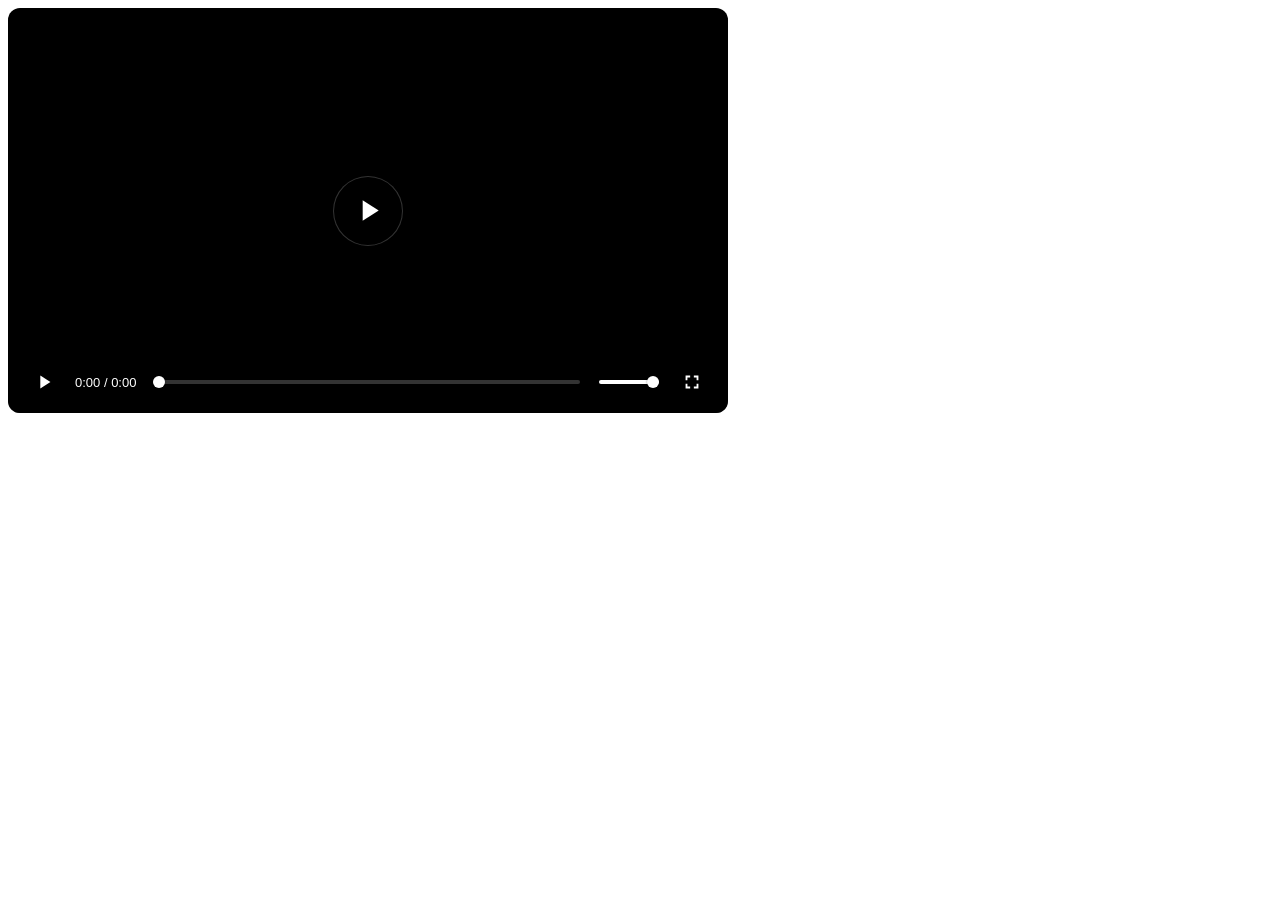
==== index.html @ 98d1c05e "first code part" ====
<!doctype html>
<html lang="en">
  <head>
    <meta charset="UTF-8" />
    <meta name="viewport" content="width=device-width, initial-scale=1.0" />
    <title>Video Player Demo Page</title>
    <link rel="stylesheet" href="css/wdPlayer.css" />
  </head>
  <body>
    <div id="wdPlayer"></div>
  </body>
  <script src="js/wdPlayer.js"></script>
</html>
---- css/wdPlayer.css ----
#wdPlayer {
  position: relative;
  width: 720px;
  height: 405px; /* Change to 405px for 16:9 ratio */
  background: #000;
  border-radius: 12px;
  overflow: hidden;
  font-family: sans-serif;
}

#wd {
  width: 100%;
  height: 100%;
  display: block;
}

#controls {
  position: absolute;
  bottom: 0; /* Align to bottom */
  left: 0;
  right: 0;
  display: flex;
  align-items: center;
  padding: 15px 20px;
  gap: 15px;
  /* Shadow background for better visibility over light videos */
  background: linear-gradient(transparent, rgba(0, 0, 0, 0.7));
  transition: opacity 0.4s ease;
}

#controls button {
  background: none;
  border: none;
  color: #fff;
  cursor: pointer;
  min-width: unset; /* Remove fixed width */
  display: flex;
  align-items: center;
  justify-content: center;
  padding: 5px;
  transition: transform 0.1s;
}

#controls button:hover {
  transform: scale(1.1);
}

#controls button svg {
  width: 22px;
  height: 22px;
  fill: currentColor;
}
#controls button:focus {
  outline: none;
  box-shadow: none;
}

#controls button:focus-visible {
  outline: 2px solid #00bfff; /* Optional: keep a visible focus for keyboard users */
  box-shadow: 0 0 0 2px #00bfff33;
}
#timer {
  color: #fff;
  font-size: 13px;
  font-weight: 500;
  white-space: nowrap;
}

input[type="range"] {
  -webkit-appearance: none;
  appearance: none;
  height: 4px;
  border-radius: 2px;
  outline: none;
  cursor: pointer;

  background: linear-gradient(
    to right,
    #ffffff 0%,
    #ffffff var(--value, 0%),
    rgba(255, 255, 255, 0.2) var(--value, 0%),
    rgba(255, 255, 255, 0.2) 100%
  );
}

/* Chrome/Safari  */
input[type="range"]::-webkit-slider-thumb {
  -webkit-appearance: none;
  height: 12px;
  width: 12px;
  background: #fff;
  border-radius: 50%;
  border: none;
  box-shadow: 0 0 2px rgba(0, 0, 0, 0.5);
}

/* Firefox  */
input[type="range"]::-moz-range-track {
  height: 4px;
  background: transparent;
}

#progressBar {
  flex-grow: 1;
  accent-color: #fff; /* progress color */
}

#volumeSlider {
  width: 60px;
  accent-color: #fff; /* slide color */
}

#wdPlayer:fullscreen {
  border-radius: 0;
}

#wdPlayer:fullscreen #controls {
  padding: 30px;
}
#bigPlayButton {
  position: absolute;
  top: 50%;
  left: 50%;
  transform: translate(-50%, -50%); /* Centers the button perfectly */
  width: 70px;
  height: 70px;
  background: rgba(0, 0, 0, 0.5);
  backdrop-filter: blur(8px);
  border: 1px solid rgba(255, 255, 255, 0.2);
  border-radius: 50%;
  color: white;
  cursor: pointer;
  display: flex;
  align-items: center;
  justify-content: center;
  z-index: 10;
  transition: transform 0.2s ease;
}

#bigPlayButton:hover {
  transform: translate(-50%, -50%) scale(1.1);
  background: rgba(0, 0, 0, 0.7);
}

#bigPlayButton svg {
  width: 35px;
  height: 35px;
}
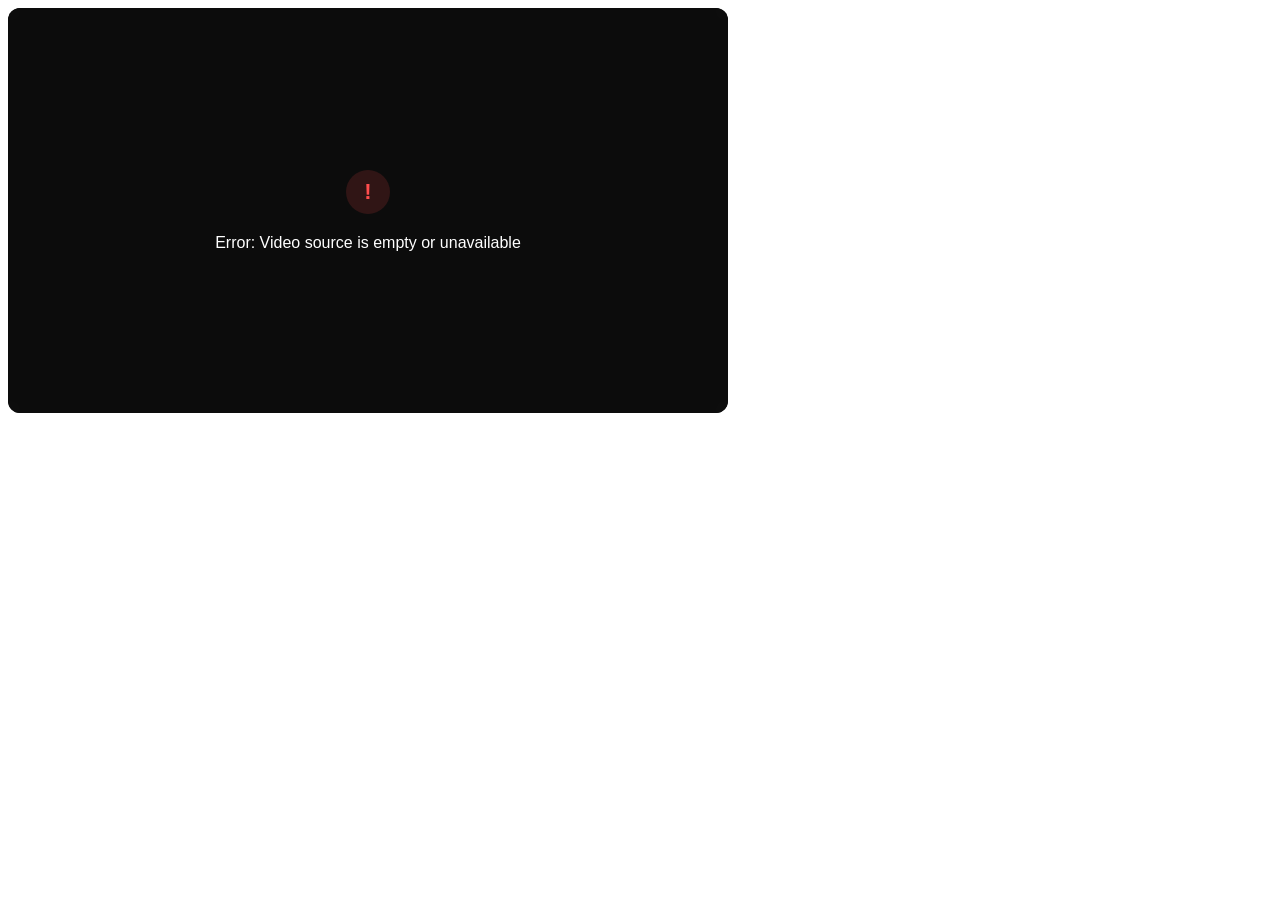
==== commit 729bed88: "added vtt cc, visual update , etc" ====
--- a/index.html
+++ b/index.html
@@ -5,6 +5,7 @@
     <meta name="viewport" content="width=device-width, initial-scale=1.0" />
     <title>Video Player Demo Page</title>
     <link rel="stylesheet" href="css/wdPlayer.css" />
+    <link rel="icon" href="/fav.png" type="image/png" />
   </head>
   <body>
     <div id="wdPlayer"></div>
--- a/css/wdPlayer.css
+++ b/css/wdPlayer.css
@@ -1,3 +1,71 @@
+/* Subtitles (CC) button and menu */
+#ccButton {
+  background: none;
+  border: none;
+  color: #fff;
+  cursor: pointer;
+  display: flex;
+  align-items: center;
+  justify-content: center;
+  padding: 5px;
+  transition: transform 0.1s;
+}
+#ccButton svg {
+  width: 22px;
+  height: 22px;
+  fill: currentColor;
+}
+#ccButton:hover {
+  transform: scale(1.1);
+}
+
+#subtitleMenu {
+  position: absolute;
+  bottom: 60px;
+  right: 40px;
+  background: rgba(0, 0, 0, 0.95);
+  color: #fff;
+  border-radius: 8px;
+  box-shadow: 0 2px 8px #000a;
+  padding: 8px 0;
+  min-width: 120px;
+  z-index: 10;
+  display: flex;
+  flex-direction: column;
+  gap: 2px;
+}
+#subtitleMenu.hidden {
+  display: none;
+}
+#subtitleMenu button {
+  background: none;
+  border: none;
+  color: #fff;
+  padding: 8px 16px;
+  text-align: left;
+  cursor: pointer;
+  font-size: 15px;
+  border-radius: 0;
+  transition: background 0.15s;
+}
+#subtitleMenu button:hover {
+  background: #222;
+}
+
+/* Subtitle option layout: checkmark + label */
+#subtitleMenu .subtitle-option {
+  display: flex;
+  align-items: center;
+  gap: 8px;
+}
+#subtitleMenu .subtitle-check {
+  display: inline-block;
+  width: 16px;
+  text-align: center;
+  color: #00bfff;
+  font-weight: bold;
+  flex-shrink: 0;
+}
 #wdPlayer {
   position: relative;
   width: 720px;
@@ -7,7 +75,21 @@
   overflow: hidden;
   font-family: sans-serif;
 }
-
+/* Style for VTT captions */
+video::cue {
+  background: rgba(0, 0, 0, 0.7);
+  color: #fff;
+  font-size: 18px;
+  line-height: 1.4;
+  border-radius: 6px;
+  padding: 2px 12px;
+  text-shadow: 0 2px 4px #000a;
+}
+
+/* Move captions higher above custom controls */
+video::-webkit-media-text-track-container {
+  bottom: 20px !important;
+}
 #wd {
   width: 100%;
   height: 100%;
@@ -146,3 +228,114 @@
   width: 35px;
   height: 35px;
 }
+#videoError {
+  position: absolute;
+  inset: 0;
+  width: 100%;
+  height: 100%;
+  background: rgba(15, 15, 15, 0.85);
+  backdrop-filter: blur(12px);
+  -webkit-backdrop-filter: blur(12px);
+  color: #ffffff;
+  display: flex;
+  flex-direction: column;
+  align-items: center;
+  justify-content: center;
+  gap: 20px;
+  z-index: 100;
+  text-align: center;
+  box-sizing: border-box;
+}
+
+#videoError span {
+  font-family: sans-serif;
+  font-size: 14px;
+  max-width: 80%;
+  line-height: 1.4;
+  opacity: 0.8;
+}
+
+#videoError::before {
+  content: "!";
+  display: flex;
+  align-items: center;
+  justify-content: center;
+  width: 44px;
+  height: 44px;
+  background: rgba(255, 77, 77, 0.15);
+  color: #ff4d4d;
+  border-radius: 50%;
+  font-size: 22px;
+  font-weight: bold;
+  flex-shrink: 0;
+}
+#skeletonLoader {
+  position: absolute;
+  /* Naudojame inset: 0, kad užpildytų visą grotuvo plotą */
+  inset: 0;
+  background: #1a1a1a;
+  z-index: 100; /* Loaderis turi būti virš visko */
+  display: flex;
+  align-items: center;
+  justify-content: center;
+  transition: opacity 0.5s ease;
+  overflow: hidden;
+  border-radius: 12px; /* Kad sutaptų su grotuvo kampais */
+}
+
+/* Shimmer efektas (šviesos bangos) */
+.shimmer {
+  position: absolute;
+  top: 0;
+  left: 0;
+  width: 100%;
+  height: 100%;
+  background: linear-gradient(
+    90deg,
+    rgba(255, 255, 255, 0) 0%,
+    rgba(255, 255, 255, 0.05) 50%,
+    rgba(255, 255, 255, 0) 100%
+  );
+  background-size: 200% 100%;
+  animation: shimmer 1.5s infinite linear;
+}
+
+@keyframes shimmer {
+  0% {
+    background-position: -200% 0;
+  }
+  100% {
+    background-position: 200% 0;
+  }
+}
+
+/* Loaderio centrinis apskritimas (pakaitalas "Play" mygtukui) */
+#skeletonLoader::after {
+  content: "";
+  position: relative;
+  width: 60px;
+  height: 60px;
+  background: rgba(255, 255, 255, 0.05);
+  border-radius: 50%;
+  z-index: 2;
+}
+#subtitleSelector {
+  background: rgba(255, 255, 255, 0.1);
+  border: 1px solid rgba(255, 255, 255, 0.2);
+  color: white;
+  border-radius: 4px;
+  font-size: 12px;
+  padding: 2px 5px;
+  cursor: pointer;
+  outline: none;
+  backdrop-filter: blur(5px);
+}
+
+#subtitleSelector option {
+  background: #1a1a1a; /* Kad pasirinkimai būtų įskaitomi */
+  color: white;
+}
+
+#subtitleSelector:hover {
+  background: rgba(255, 255, 255, 0.2);
+}
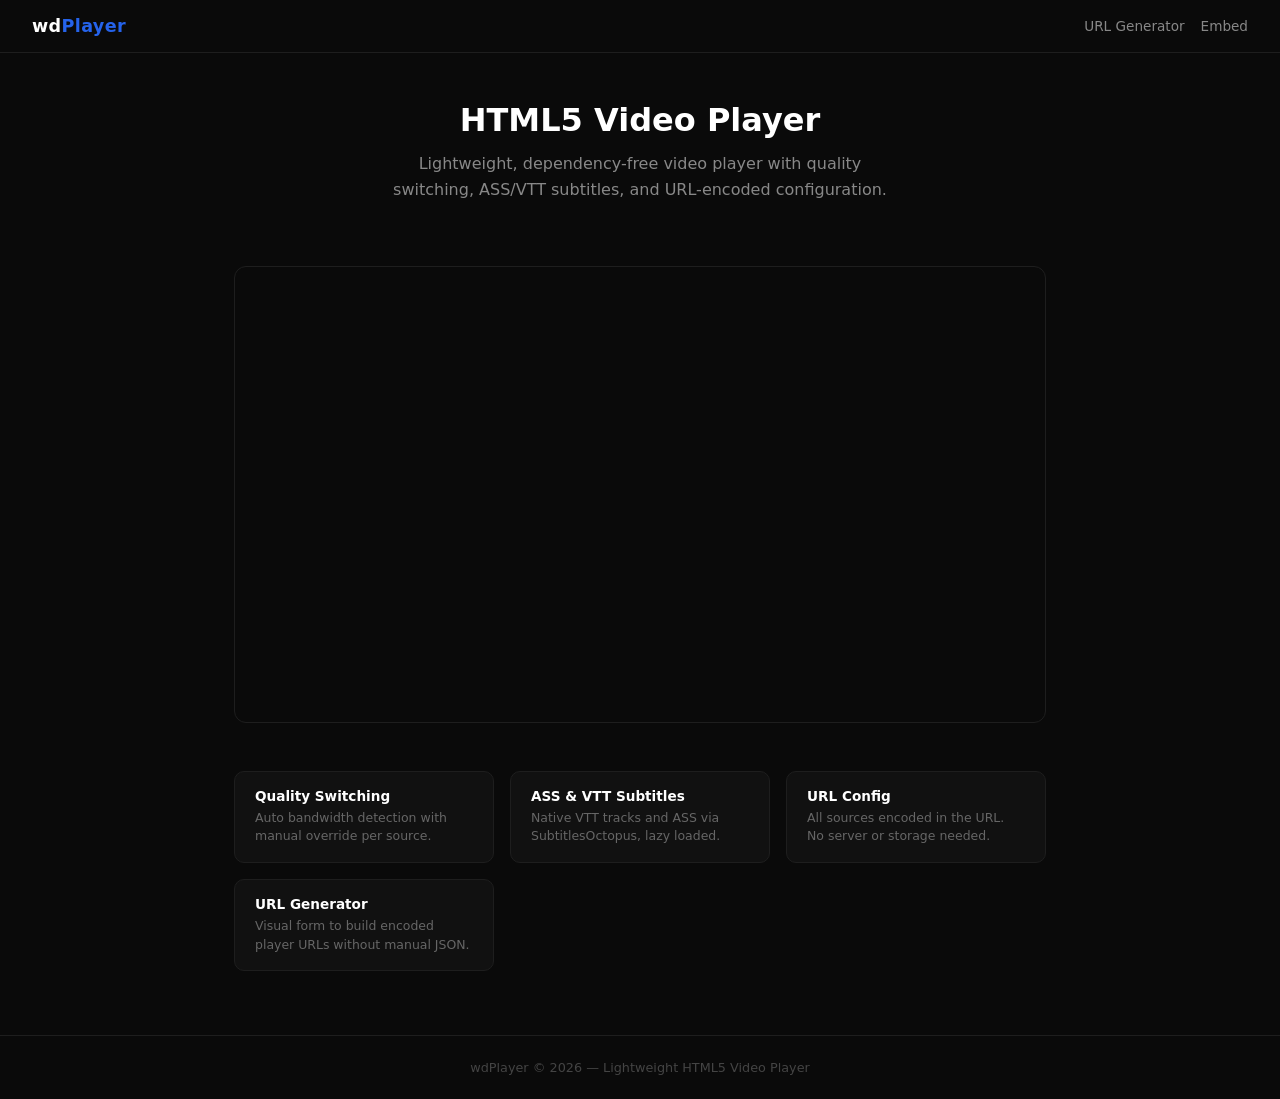
==== commit 9586ffc1: "mainstream" ====
--- a/index.html
+++ b/index.html
@@ -3,12 +3,64 @@
   <head>
     <meta charset="UTF-8" />
     <meta name="viewport" content="width=device-width, initial-scale=1.0" />
-    <title>Video Player Demo Page</title>
-    <link rel="stylesheet" href="css/wdPlayer.css" />
+    <title>wdPlayer — Demo</title>
     <link rel="icon" href="/fav.png" type="image/png" />
+
+    <link rel="stylesheet" href="css/pages.css" />
   </head>
   <body>
-    <div id="wdPlayer"></div>
+    <header>
+      <h1>wd<span>Player</span></h1>
+      <nav>
+        <a href="generator.html">URL Generator</a>
+        <a
+          href="http://localhost:5500/embed.html?v=[base64]"
+          >Embed</a
+        >
+      </nav>
+    </header>
+
+    <div class="hero">
+      <h2>HTML5 Video Player</h2>
+      <p>
+        Lightweight, dependency-free video player with quality switching,
+        ASS/VTT subtitles, and URL-encoded configuration.
+      </p>
+    </div>
+
+    <div class="player-wrap">
+      <div class="player-shell">
+        <iframe
+          src="http://localhost:5500/embed.html?v=[base64]"
+          width="810"
+          height="455"
+          allowfullscreen
+        >
+        </iframe>
+      </div>
+    </div>
+
+    <div class="features">
+      <div class="feat">
+        <h3>Quality Switching</h3>
+        <p>Auto bandwidth detection with manual override per source.</p>
+      </div>
+      <div class="feat">
+        <h3>ASS &amp; VTT Subtitles</h3>
+        <p>Native VTT tracks and ASS via SubtitlesOctopus, lazy loaded.</p>
+      </div>
+      <div class="feat">
+        <h3>URL Config</h3>
+        <p>All sources encoded in the URL. No server or storage needed.</p>
+      </div>
+      <div class="feat">
+        <h3>URL Generator</h3>
+        <p>Visual form to build encoded player URLs without manual JSON.</p>
+      </div>
+    </div>
+
+    <footer>
+      <p>wdPlayer &copy; 2026 &mdash; Lightweight HTML5 Video Player</p>
+    </footer>
   </body>
-  <script src="js/wdPlayer.js"></script>
 </html>
--- a/css/pages.css
+++ b/css/pages.css
@@ -0,0 +1,466 @@
+*,
+*::before,
+*::after {
+  box-sizing: border-box;
+  margin: 0;
+  padding: 0;
+}
+
+body {
+  font-family: system-ui, sans-serif;
+  background: #0a0a0a;
+  color: #e0e0e0;
+  min-height: 100vh;
+  display: flex;
+  flex-direction: column;
+}
+iframe {
+  border: none;
+}
+/* ── index.html ──────────────────────────────────────────────────────────── */
+
+header {
+  display: flex;
+  align-items: center;
+  justify-content: space-between;
+  padding: 1rem 2rem;
+  border-bottom: 1px solid #1e1e1e;
+}
+
+header h1 {
+  font-size: 1.1rem;
+  font-weight: 700;
+  color: #fff;
+  letter-spacing: 0.02em;
+}
+header h1 span {
+  color: #2563eb;
+}
+
+nav {
+  display: flex;
+  gap: 1rem;
+}
+nav a {
+  color: #888;
+  text-decoration: none;
+  font-size: 0.85rem;
+  transition: color 0.15s;
+}
+nav a:hover {
+  color: #fff;
+}
+
+.hero {
+  max-width: 900px;
+  margin: 3rem auto 2rem;
+  padding: 0 1.5rem;
+  text-align: center;
+}
+.hero h2 {
+  font-size: 2rem;
+  font-weight: 700;
+  color: #fff;
+  margin-bottom: 0.75rem;
+}
+.hero p {
+  color: #888;
+  font-size: 1rem;
+  max-width: 520px;
+  margin: 0 auto 2rem;
+  line-height: 1.6;
+}
+
+.player-wrap {
+  max-width: 860px;
+  margin: 0 auto 3rem;
+  padding: 0 1.5rem;
+}
+
+.player-shell {
+  border-radius: 12px;
+  overflow: hidden;
+  border: 1px solid #1e1e1e;
+  aspect-ratio: 16/9;
+  width: 100%;
+}
+
+#wdPlayerFrame {
+  width: 100%;
+  height: 100%;
+  border: none;
+  display: block;
+}
+
+.features {
+  max-width: 860px;
+  margin: 0 auto 4rem;
+  padding: 0 1.5rem;
+  display: grid;
+  grid-template-columns: repeat(auto-fit, minmax(200px, 1fr));
+  gap: 1rem;
+}
+
+.feat {
+  background: #111;
+  border: 1px solid #1e1e1e;
+  border-radius: 10px;
+  padding: 1rem 1.25rem;
+}
+.feat h3 {
+  font-size: 0.85rem;
+  font-weight: 600;
+  color: #fff;
+  margin-bottom: 0.3rem;
+}
+.feat p {
+  font-size: 0.78rem;
+  color: #666;
+  line-height: 1.5;
+}
+
+/* ── generator.html ──────────────────────────────────────────────────────── */
+
+.section h2 {
+  font-size: 1rem;
+  font-weight: 600;
+  margin-bottom: 0.75rem;
+  color: #ccc;
+}
+
+.container {
+  max-width: 720px;
+  margin: 0 auto;
+  display: flex;
+  flex-direction: column;
+  gap: 2rem;
+}
+
+.section {
+  background: #1a1a1a;
+  border: 1px solid #2a2a2a;
+  border-radius: 10px;
+  padding: 1.25rem 1.5rem;
+}
+
+.row-list {
+  display: flex;
+  flex-direction: column;
+  gap: 0.6rem;
+  margin-bottom: 0.75rem;
+}
+
+.entry {
+  display: grid;
+  gap: 0.5rem;
+  background: #222;
+  border: 1px solid #333;
+  border-radius: 8px;
+  padding: 0.75rem;
+  position: relative;
+}
+
+.entry.source-entry {
+  grid-template-columns: 1fr 3fr 1fr auto;
+}
+.entry.sub-entry {
+  grid-template-columns: 1fr 3fr 1fr 0.7fr auto;
+}
+
+input,
+select {
+  background: #2a2a2a;
+  border: 1px solid #3a3a3a;
+  border-radius: 6px;
+  color: #e0e0e0;
+  padding: 0.45rem 0.6rem;
+  font-size: 0.85rem;
+  width: 100%;
+  outline: none;
+  transition: border-color 0.15s;
+}
+input:focus,
+select:focus {
+  border-color: #555;
+}
+input::placeholder {
+  color: #555;
+}
+
+select option {
+  background: #2a2a2a;
+}
+
+.btn-remove {
+  background: none;
+  border: none;
+  color: #666;
+  cursor: pointer;
+  font-size: 1.1rem;
+  line-height: 1;
+  padding: 0 0.25rem;
+  align-self: center;
+  transition: color 0.15s;
+}
+.btn-remove:hover {
+  color: #e05555;
+}
+
+.btn-add {
+  background: none;
+  border: 1px dashed #3a3a3a;
+  border-radius: 6px;
+  color: #888;
+  cursor: pointer;
+  font-size: 0.85rem;
+  padding: 0.5rem 1rem;
+  width: 100%;
+  transition:
+    border-color 0.15s,
+    color 0.15s;
+}
+.btn-add:hover {
+  border-color: #666;
+  color: #ccc;
+}
+
+.col-label {
+  font-size: 0.7rem;
+  color: #555;
+  margin-bottom: 0.2rem;
+}
+
+.field {
+  display: flex;
+  flex-direction: column;
+}
+
+#generateBtn {
+  background: #2563eb;
+  border: none;
+  border-radius: 8px;
+  color: #fff;
+  cursor: pointer;
+  font-size: 0.95rem;
+  font-weight: 600;
+  padding: 0.75rem 1.5rem;
+  transition: background 0.15s;
+  align-self: flex-start;
+}
+#generateBtn:hover {
+  background: #1d4ed8;
+}
+
+#result {
+  display: none;
+  flex-direction: column;
+  gap: 0.75rem;
+}
+
+.result-tabs {
+  display: flex;
+  gap: 0.5rem;
+}
+.tab-btn {
+  background: #222;
+  border: 1px solid #333;
+  border-radius: 6px 6px 0 0;
+  color: #aaa;
+  cursor: pointer;
+  font-size: 0.82rem;
+  padding: 0.4rem 0.9rem;
+  transition:
+    background 0.15s,
+    color 0.15s;
+  border-bottom: none;
+}
+.tab-btn.active {
+  background: #2a2a2a;
+  color: #fff;
+  border-color: #444;
+}
+
+.url-box {
+  background: #1e1e1e;
+  border: 1px solid #333;
+  border-radius: 0 8px 8px 8px;
+  padding: 1rem;
+  display: flex;
+  gap: 0.75rem;
+  align-items: flex-start;
+}
+
+#urlOutput {
+  flex: 1;
+  word-break: break-all;
+  font-family: monospace;
+  font-size: 0.8rem;
+  color: #a5d6ff;
+  white-space: pre-wrap;
+  min-height: 2rem;
+}
+
+.copy-btn {
+  background: #2a2a2a;
+  border: 1px solid #3a3a3a;
+  border-radius: 6px;
+  color: #aaa;
+  cursor: pointer;
+  font-size: 0.8rem;
+  padding: 0.35rem 0.8rem;
+  white-space: nowrap;
+  transition:
+    background 0.15s,
+    color 0.15s;
+  flex-shrink: 0;
+}
+.copy-btn:hover {
+  background: #333;
+  color: #fff;
+}
+.copy-btn.copied {
+  color: #4ade80;
+  border-color: #4ade80;
+}
+
+.open-btn {
+  background: #2563eb;
+  border: none;
+  border-radius: 6px;
+  color: #fff;
+  cursor: pointer;
+  font-size: 0.8rem;
+  padding: 0.35rem 0.8rem;
+  white-space: nowrap;
+  transition: background 0.15s;
+  flex-shrink: 0;
+  text-decoration: none;
+  display: inline-flex;
+  align-items: center;
+}
+.open-btn:hover {
+  background: #1d4ed8;
+}
+
+/* ── docs / how-to-use ───────────────────────────────────────────────────── */
+
+.docs {
+  max-width: 860px;
+  margin: 0 auto 4rem;
+  padding: 0 1.5rem;
+}
+.docs > h2 {
+  font-size: 1.3rem;
+  font-weight: 700;
+  color: #fff;
+  margin-bottom: 1.5rem;
+}
+
+.doc-step {
+  display: flex;
+  gap: 1.25rem;
+  padding: 1.25rem 0;
+  border-top: 1px solid #1e1e1e;
+}
+.doc-step:last-child {
+  border-bottom: 1px solid #1e1e1e;
+}
+.step-num {
+  flex-shrink: 0;
+  width: 2rem;
+  height: 2rem;
+  background: #2563eb;
+  border-radius: 50%;
+  display: flex;
+  align-items: center;
+  justify-content: center;
+  font-size: 0.85rem;
+  font-weight: 700;
+  color: #fff;
+  margin-top: 0.1rem;
+}
+.doc-step h3 {
+  font-size: 0.95rem;
+  font-weight: 600;
+  color: #fff;
+  margin-bottom: 0.35rem;
+}
+.doc-step p {
+  font-size: 0.85rem;
+  color: #888;
+  line-height: 1.6;
+  margin-bottom: 0.6rem;
+}
+.doc-step p a {
+  color: #60a5fa;
+  text-decoration: none;
+}
+.doc-step p a:hover {
+  text-decoration: underline;
+}
+pre {
+  background: #111;
+  border: 1px solid #1e1e1e;
+  border-radius: 8px;
+  padding: 0.75rem 1rem;
+  overflow-x: auto;
+}
+pre code {
+  font-family: monospace;
+  font-size: 0.8rem;
+  color: #a5d6ff;
+  white-space: pre;
+}
+code {
+  font-family: monospace;
+  font-size: 0.82rem;
+  background: #1a1a1a;
+  border: 1px solid #2a2a2a;
+  border-radius: 4px;
+  padding: 0.1em 0.4em;
+  color: #a5d6ff;
+}
+pre code {
+  background: none;
+  border: none;
+  padding: 0;
+}
+.doc-list {
+  list-style: none;
+  display: flex;
+  flex-direction: column;
+  gap: 0.35rem;
+  margin-top: 0.25rem;
+}
+.doc-list li {
+  font-size: 0.85rem;
+  color: #888;
+}
+kbd {
+  display: inline-block;
+  background: #222;
+  border: 1px solid #444;
+  border-radius: 4px;
+  padding: 0.1em 0.45em;
+  font-family: monospace;
+  font-size: 0.78rem;
+  color: #ccc;
+  line-height: 1.4;
+}
+
+/* ── footer ──────────────────────────────────────────────────────────────── */
+
+footer {
+  border-top: 1px solid #1e1e1e;
+  padding: 1.5rem 2rem;
+  text-align: center;
+  color: #444;
+  font-size: 0.8rem;
+  margin-top: auto;
+}
+
+.err {
+  color: #f87171;
+  font-size: 0.85rem;
+  display: none;
+}
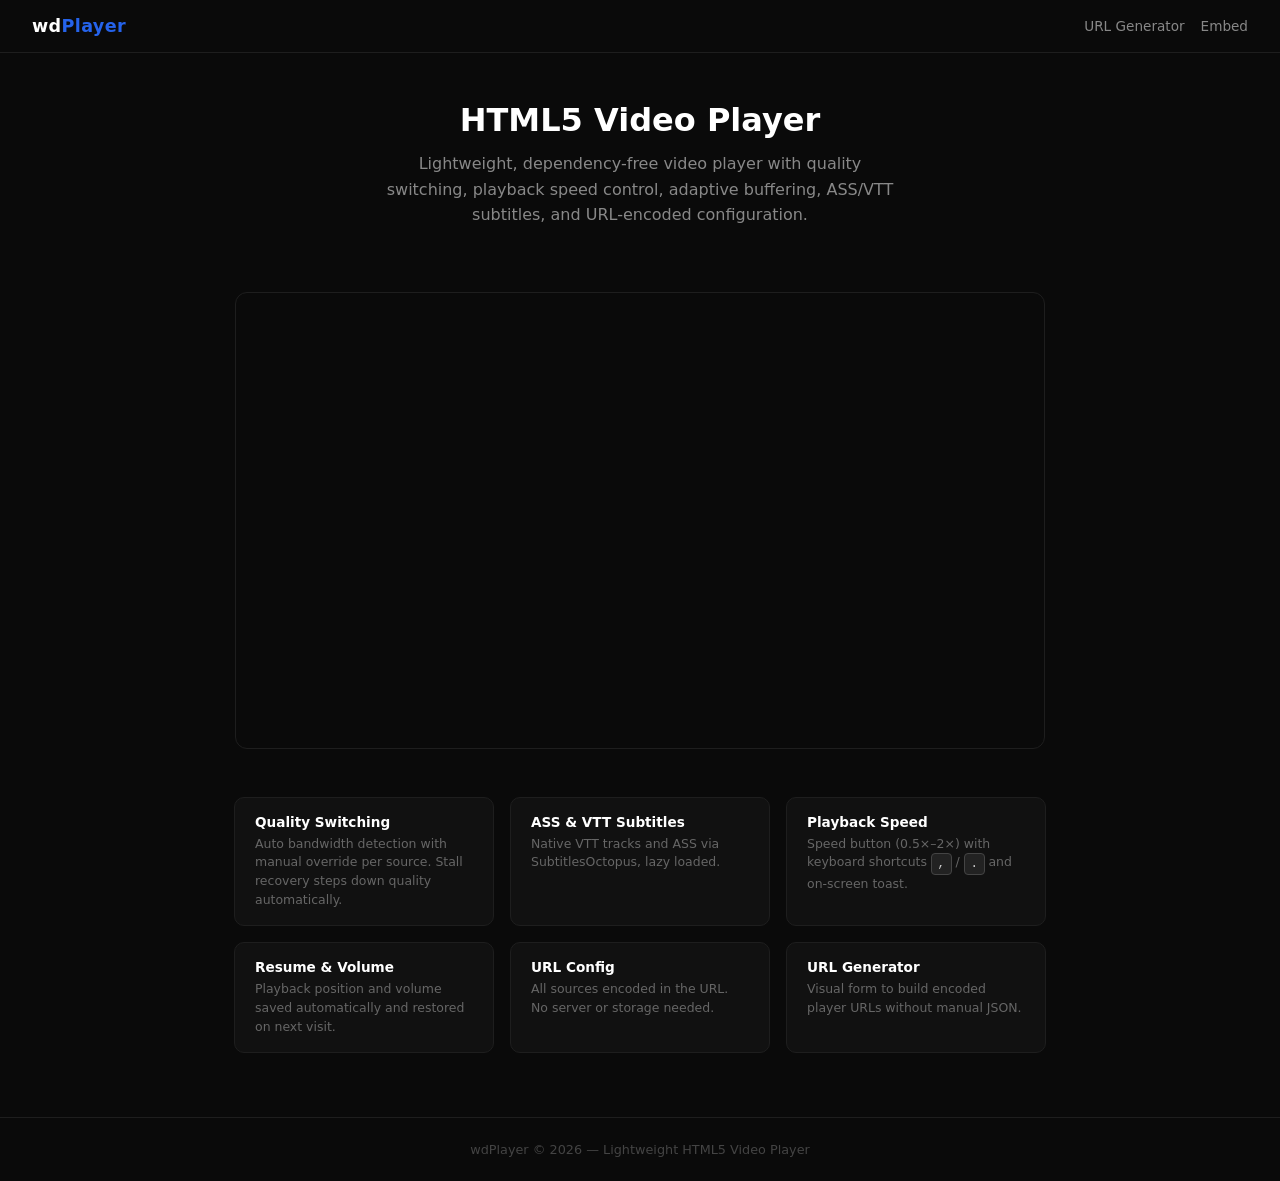
==== commit 390f0ad4: "update: speed control, improved: buffering." ====
--- a/index.html
+++ b/index.html
@@ -24,7 +24,8 @@
       <h2>HTML5 Video Player</h2>
       <p>
         Lightweight, dependency-free video player with quality switching,
-        ASS/VTT subtitles, and URL-encoded configuration.
+        playback speed control, adaptive buffering, ASS/VTT subtitles, and
+        URL-encoded configuration.
       </p>
     </div>
 
@@ -43,11 +44,28 @@
     <div class="features">
       <div class="feat">
         <h3>Quality Switching</h3>
-        <p>Auto bandwidth detection with manual override per source.</p>
+        <p>
+          Auto bandwidth detection with manual override per source. Stall
+          recovery steps down quality automatically.
+        </p>
       </div>
       <div class="feat">
         <h3>ASS &amp; VTT Subtitles</h3>
         <p>Native VTT tracks and ASS via SubtitlesOctopus, lazy loaded.</p>
+      </div>
+      <div class="feat">
+        <h3>Playback Speed</h3>
+        <p>
+          Speed button (0.5×–2×) with keyboard shortcuts <kbd>,</kbd> /
+          <kbd>.</kbd> and on-screen toast.
+        </p>
+      </div>
+      <div class="feat">
+        <h3>Resume &amp; Volume</h3>
+        <p>
+          Playback position and volume saved automatically and restored on next
+          visit.
+        </p>
       </div>
       <div class="feat">
         <h3>URL Config</h3>
--- a/css/pages.css
+++ b/css/pages.css
@@ -47,8 +47,10 @@
   font-size: 0.85rem;
   transition: color 0.15s;
 }
-nav a:hover {
-  color: #fff;
+@media (hover: hover) {
+  nav a:hover {
+    color: #fff;
+  }
 }
 
 .hero {
@@ -81,13 +83,14 @@
   border-radius: 12px;
   overflow: hidden;
   border: 1px solid #1e1e1e;
-  aspect-ratio: 16/9;
   width: 100%;
 }
 
+/* iframe fills container and keeps 16:9 ratio */
+.player-shell iframe,
 #wdPlayerFrame {
   width: 100%;
-  height: 100%;
+  aspect-ratio: 16 / 9;
   border: none;
   display: block;
 }
@@ -202,8 +205,10 @@
   align-self: center;
   transition: color 0.15s;
 }
-.btn-remove:hover {
-  color: #e05555;
+@media (hover: hover) {
+  .btn-remove:hover {
+    color: #e05555;
+  }
 }
 
 .btn-add {
@@ -219,9 +224,11 @@
     border-color 0.15s,
     color 0.15s;
 }
-.btn-add:hover {
-  border-color: #666;
-  color: #ccc;
+@media (hover: hover) {
+  .btn-add:hover {
+    border-color: #666;
+    color: #ccc;
+  }
 }
 
 .col-label {
@@ -247,8 +254,10 @@
   transition: background 0.15s;
   align-self: flex-start;
 }
-#generateBtn:hover {
-  background: #1d4ed8;
+@media (hover: hover) {
+  #generateBtn:hover {
+    background: #1d4ed8;
+  }
 }
 
 #result {
@@ -314,9 +323,11 @@
     color 0.15s;
   flex-shrink: 0;
 }
-.copy-btn:hover {
-  background: #333;
-  color: #fff;
+@media (hover: hover) {
+  .copy-btn:hover {
+    background: #333;
+    color: #fff;
+  }
 }
 .copy-btn.copied {
   color: #4ade80;
@@ -338,8 +349,10 @@
   display: inline-flex;
   align-items: center;
 }
-.open-btn:hover {
-  background: #1d4ed8;
+@media (hover: hover) {
+  .open-btn:hover {
+    background: #1d4ed8;
+  }
 }
 
 /* ── docs / how-to-use ───────────────────────────────────────────────────── */
@@ -395,8 +408,185 @@
   color: #60a5fa;
   text-decoration: none;
 }
-.doc-step p a:hover {
-  text-decoration: underline;
+@media (hover: hover) {
+  .doc-step p a:hover {
+    text-decoration: underline;
+  }
+}
+
+/* ===============================================
+   Responsive: tablets (≤ 768px)
+   =============================================== */
+@media (max-width: 768px) {
+  .hero h2 {
+    font-size: 1.6rem;
+  }
+
+  .container {
+    padding: 0 1rem;
+  }
+
+  .docs {
+    padding: 0 1rem;
+  }
+
+  .features {
+    padding: 0 1rem;
+  }
+
+  .player-wrap {
+    padding: 0 1rem;
+  }
+}
+
+/* ===============================================
+   Responsive: phones (≤ 640px)
+   =============================================== */
+@media (max-width: 640px) {
+  /* Header */
+  header {
+    padding: 0.75rem 1rem;
+    flex-wrap: wrap;
+    gap: 0.4rem;
+  }
+
+  nav {
+    gap: 0.6rem;
+  }
+
+  /* Hero */
+  .hero {
+    margin: 1.25rem auto 1rem;
+    padding: 0 1rem;
+  }
+
+  .hero h2 {
+    font-size: 1.3rem;
+  }
+
+  .hero p {
+    font-size: 0.9rem;
+  }
+
+  /* Player */
+  .player-wrap {
+    padding: 0 0.75rem;
+    margin-bottom: 1.5rem;
+  }
+
+  /* Features grid: single column */
+  .features {
+    padding: 0 0.75rem;
+    margin-bottom: 1.5rem;
+    grid-template-columns: 1fr;
+  }
+
+  /* Generator container */
+  .container {
+    padding: 0 0.75rem;
+    gap: 1.25rem;
+  }
+
+  .section {
+    padding: 1rem;
+  }
+
+  /* Source entry: URL on its own full-width row */
+  .entry.source-entry {
+    grid-template-columns: 1fr 1fr auto;
+    grid-template-rows: auto auto;
+  }
+
+  .entry.source-entry .field:nth-child(2) {
+    grid-column: 1 / -1;
+    grid-row: 2;
+  }
+
+  /* Subtitle entry: URL on its own full-width row */
+  .entry.sub-entry {
+    grid-template-columns: 1fr 1fr 1fr auto;
+    grid-template-rows: auto auto;
+  }
+
+  .entry.sub-entry .field:nth-child(2) {
+    grid-column: 1 / -1;
+    grid-row: 2;
+  }
+
+  /* Result URL box */
+  .url-box {
+    flex-direction: column;
+  }
+
+  .copy-btn,
+  .open-btn {
+    width: 100%;
+    justify-content: center;
+    text-align: center;
+  }
+
+  /* Generate button */
+  #generateBtn {
+    width: 100%;
+    text-align: center;
+  }
+
+  /* Docs */
+  .docs {
+    padding: 0 0.75rem;
+    margin-bottom: 2rem;
+  }
+
+  .doc-step {
+    gap: 0.75rem;
+    padding: 1rem 0;
+  }
+
+  /* Footer */
+  footer {
+    padding: 1rem;
+  }
+}
+
+/* ===============================================
+   Responsive: small phones (≤ 400px)
+   =============================================== */
+@media (max-width: 400px) {
+  .hero h2 {
+    font-size: 1.15rem;
+  }
+
+  nav a {
+    font-size: 0.8rem;
+  }
+
+  /* Stack source entry fully vertical */
+  .entry.source-entry {
+    grid-template-columns: 1fr auto;
+  }
+
+  .entry.source-entry .field:nth-child(3) {
+    grid-column: 1;
+  }
+
+  /* Stack subtitle entry fully vertical */
+  .entry.sub-entry {
+    grid-template-columns: 1fr 1fr auto;
+  }
+
+  .entry.sub-entry .field:nth-child(3),
+  .entry.sub-entry .field:nth-child(4) {
+    grid-column: unset;
+  }
+
+  .result-tabs {
+    flex-wrap: wrap;
+  }
+
+  .tab-btn {
+    flex: 1;
+    text-align: center;
+  }
 }
 pre {
   background: #111;
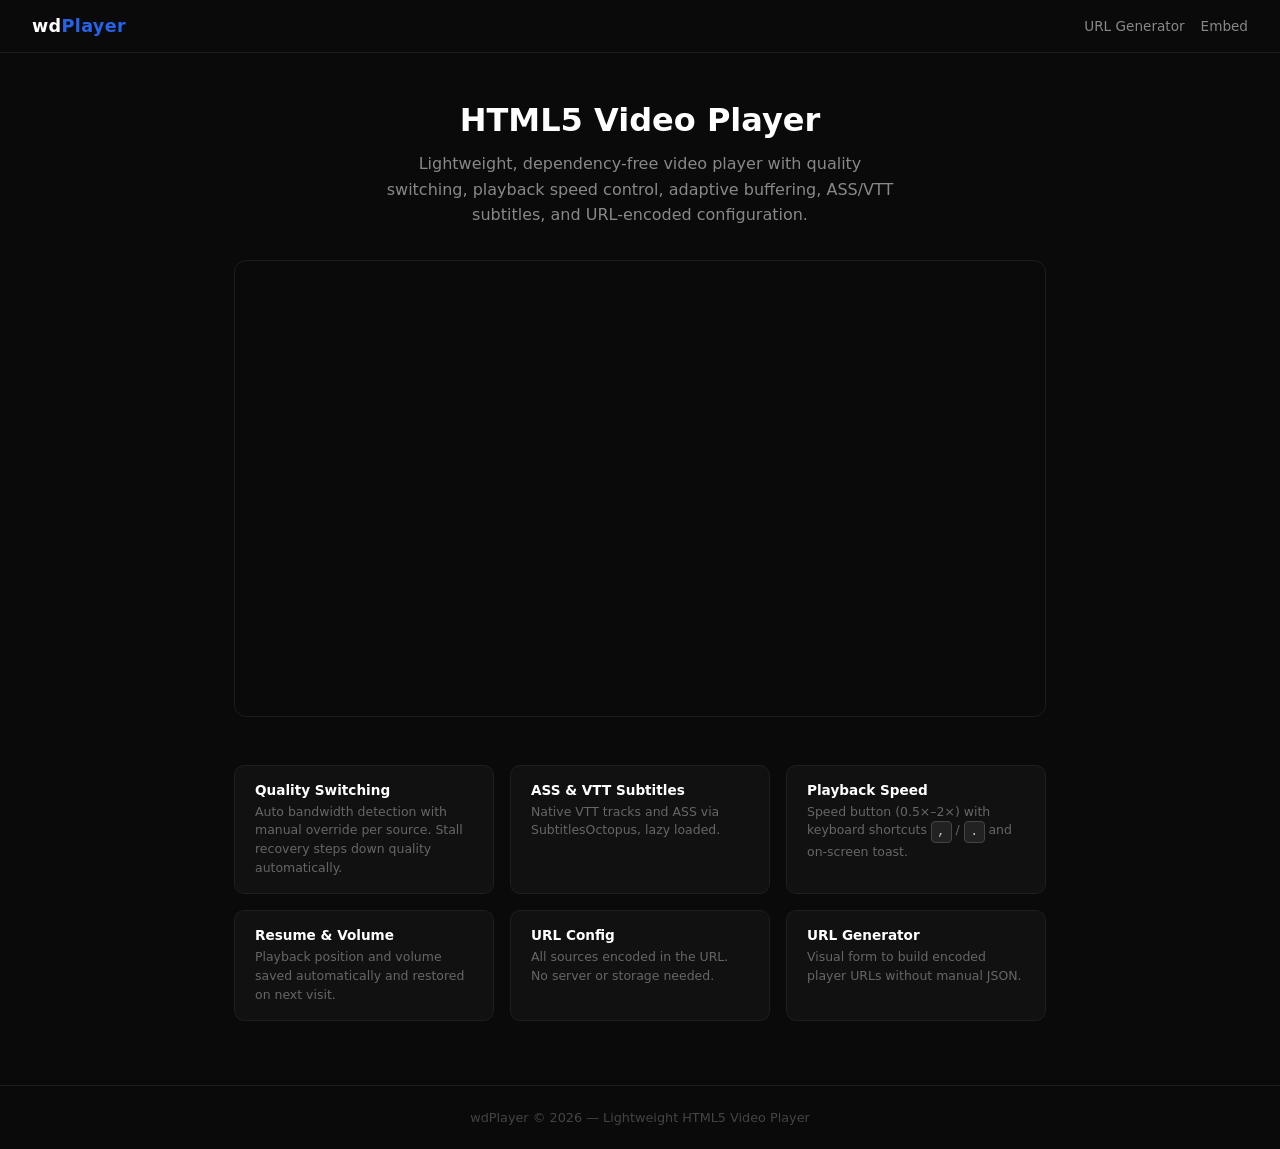
==== commit b8d3c850: "updated" ====
--- a/index.html
+++ b/index.html
@@ -4,6 +4,10 @@
     <meta charset="UTF-8" />
     <meta name="viewport" content="width=device-width, initial-scale=1.0" />
     <title>wdPlayer — Demo</title>
+    <meta
+      name="description"
+      content="A modern HTML5 video player with ASS and VTT subtitle support, automatic quality selection, and a user-friendly interface."
+    />
     <link rel="icon" href="/fav.png" type="image/png" />
 
     <link rel="stylesheet" href="css/pages.css" />
@@ -20,62 +24,64 @@
       </nav>
     </header>
 
-    <div class="hero">
-      <h2>HTML5 Video Player</h2>
-      <p>
-        Lightweight, dependency-free video player with quality switching,
-        playback speed control, adaptive buffering, ASS/VTT subtitles, and
-        URL-encoded configuration.
-      </p>
-    </div>
-
-    <div class="player-wrap">
-      <div class="player-shell">
-        <iframe
-          src="http://localhost:5500/embed.html?v=[base64]"
-          width="810"
-          height="455"
-          allowfullscreen
-        >
-        </iframe>
-      </div>
-    </div>
-
-    <div class="features">
-      <div class="feat">
-        <h3>Quality Switching</h3>
+    <main>
+      <div class="hero">
+        <h2>HTML5 Video Player</h2>
         <p>
-          Auto bandwidth detection with manual override per source. Stall
-          recovery steps down quality automatically.
+          Lightweight, dependency-free video player with quality switching,
+          playback speed control, adaptive buffering, ASS/VTT subtitles, and
+          URL-encoded configuration.
         </p>
       </div>
-      <div class="feat">
-        <h3>ASS &amp; VTT Subtitles</h3>
-        <p>Native VTT tracks and ASS via SubtitlesOctopus, lazy loaded.</p>
+
+      <div class="player-wrap">
+        <div class="player-shell">
+          <iframe
+            src="http://localhost:5500/embed.html?v=[base64]"
+            width="810"
+            height="455"
+            allowfullscreen
+          >
+          </iframe>
+        </div>
       </div>
-      <div class="feat">
-        <h3>Playback Speed</h3>
-        <p>
-          Speed button (0.5×–2×) with keyboard shortcuts <kbd>,</kbd> /
-          <kbd>.</kbd> and on-screen toast.
-        </p>
+
+      <div class="features">
+        <div class="feat">
+          <h3>Quality Switching</h3>
+          <p>
+            Auto bandwidth detection with manual override per source. Stall
+            recovery steps down quality automatically.
+          </p>
+        </div>
+        <div class="feat">
+          <h3>ASS &amp; VTT Subtitles</h3>
+          <p>Native VTT tracks and ASS via SubtitlesOctopus, lazy loaded.</p>
+        </div>
+        <div class="feat">
+          <h3>Playback Speed</h3>
+          <p>
+            Speed button (0.5×–2×) with keyboard shortcuts <kbd>,</kbd> /
+            <kbd>.</kbd> and on-screen toast.
+          </p>
+        </div>
+        <div class="feat">
+          <h3>Resume &amp; Volume</h3>
+          <p>
+            Playback position and volume saved automatically and restored on
+            next visit.
+          </p>
+        </div>
+        <div class="feat">
+          <h3>URL Config</h3>
+          <p>All sources encoded in the URL. No server or storage needed.</p>
+        </div>
+        <div class="feat">
+          <h3>URL Generator</h3>
+          <p>Visual form to build encoded player URLs without manual JSON.</p>
+        </div>
       </div>
-      <div class="feat">
-        <h3>Resume &amp; Volume</h3>
-        <p>
-          Playback position and volume saved automatically and restored on next
-          visit.
-        </p>
-      </div>
-      <div class="feat">
-        <h3>URL Config</h3>
-        <p>All sources encoded in the URL. No server or storage needed.</p>
-      </div>
-      <div class="feat">
-        <h3>URL Generator</h3>
-        <p>Visual form to build encoded player URLs without manual JSON.</p>
-      </div>
-    </div>
+    </main>
 
     <footer>
       <p>wdPlayer &copy; 2026 &mdash; Lightweight HTML5 Video Player</p>
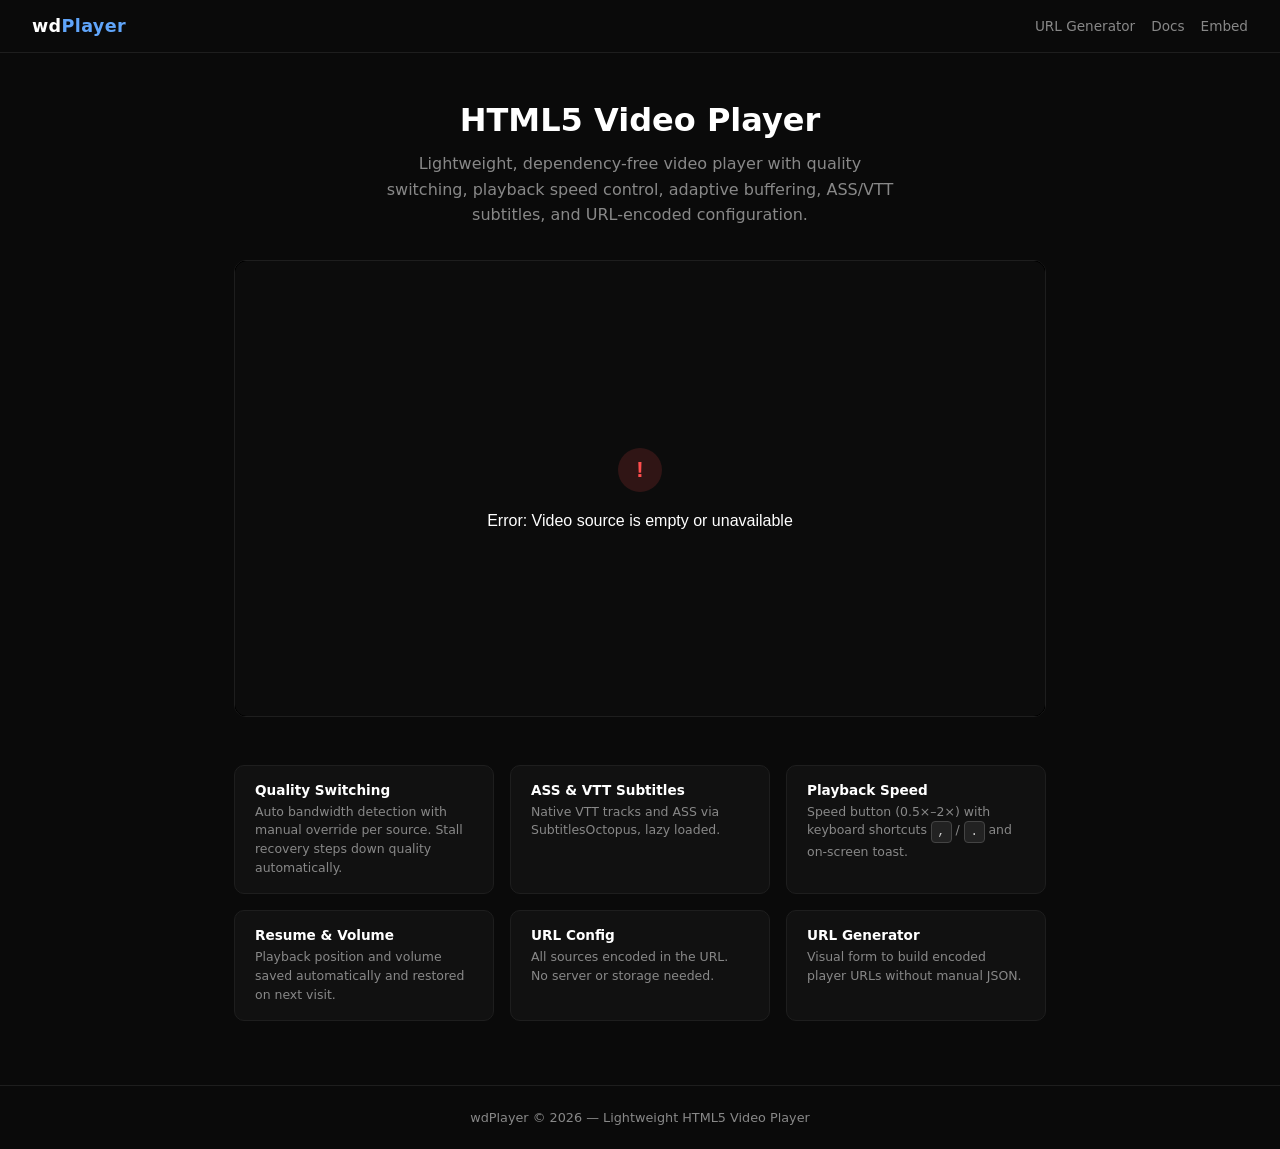
==== commit 4e33e023: "added doc" ====
--- a/index.html
+++ b/index.html
@@ -3,7 +3,7 @@
   <head>
     <meta charset="UTF-8" />
     <meta name="viewport" content="width=device-width, initial-scale=1.0" />
-    <title>wdPlayer — Demo</title>
+    <title>wdPlayer — Index Page</title>
     <meta
       name="description"
       content="A modern HTML5 video player with ASS and VTT subtitle support, automatic quality selection, and a user-friendly interface."
@@ -15,10 +15,11 @@
   <body>
     <header>
       <h1>wd<span>Player</span></h1>
-      <nav>
+      <nav aria-label="Main navigation">
         <a href="generator.html">URL Generator</a>
+        <a href="doc.html">Docs</a>
         <a
-          href="http://localhost:5500/embed.html?v=[base64]"
+          href="embed.html?v=[base64]"
           >Embed</a
         >
       </nav>
@@ -37,7 +38,8 @@
       <div class="player-wrap">
         <div class="player-shell">
           <iframe
-            src="http://localhost:5500/embed.html?v=[base64]"
+            src="embed.html?v=[base64]"
+            title="wdPlayer — video player demo"
             width="810"
             height="455"
             allowfullscreen
--- a/css/pages.css
+++ b/css/pages.css
@@ -6,6 +6,10 @@
   padding: 0;
 }
 
+html {
+  overflow-x: hidden;
+}
+
 body {
   font-family: system-ui, sans-serif;
   background: #0a0a0a;
@@ -13,6 +17,7 @@
   min-height: 100vh;
   display: flex;
   flex-direction: column;
+  overflow-x: hidden;
 }
 iframe {
   border: none;
@@ -34,7 +39,7 @@
   letter-spacing: 0.02em;
 }
 header h1 span {
-  color: #2563eb;
+  color: #60a5fa;
 }
 
 nav {
@@ -118,7 +123,7 @@
 }
 .feat p {
   font-size: 0.78rem;
-  color: #666;
+  color: #888;
   line-height: 1.5;
 }
 
@@ -187,7 +192,7 @@
   border-color: #555;
 }
 input::placeholder {
-  color: #555;
+  color: #999;
 }
 
 select option {
@@ -197,7 +202,7 @@
 .btn-remove {
   background: none;
   border: none;
-  color: #666;
+  color: #999;
   cursor: pointer;
   font-size: 1.1rem;
   line-height: 1;
@@ -233,7 +238,7 @@
 
 .col-label {
   font-size: 0.7rem;
-  color: #555;
+  color: #999;
   margin-bottom: 0.2rem;
 }
 
@@ -406,10 +411,17 @@
 }
 .doc-step p a {
   color: #60a5fa;
-  text-decoration: none;
+  text-decoration: underline;
+}
+.doc-section p a,
+.doc-section li a {
+  color: #60a5fa;
+  text-decoration: underline;
 }
 @media (hover: hover) {
-  .doc-step p a:hover {
+  .doc-step p a:hover,
+  .doc-section p a:hover,
+  .doc-section li a:hover {
     text-decoration: underline;
   }
 }
@@ -436,6 +448,17 @@
 
   .player-wrap {
     padding: 0 1rem;
+  }
+
+  /* doc.html */
+  .page-doc .doc-hero h2 {
+    font-size: 1.6rem;
+  }
+  .page-doc main {
+    padding: 1.5rem 1.25rem 3rem;
+  }
+  .page-doc .toc {
+    padding: 1rem 1.25rem;
   }
 }
 
@@ -542,6 +565,61 @@
     padding: 1rem 0;
   }
 
+  /* doc.html */
+  .page-doc .doc-hero h2 {
+    font-size: 1.3rem;
+  }
+  .page-doc .doc-hero p {
+    font-size: 0.9rem;
+  }
+  .page-doc main {
+    padding: 1.25rem 1rem 2.5rem;
+  }
+  .page-doc .toc {
+    padding: 0.85rem 1rem;
+  }
+  .page-doc .doc-section {
+    margin-bottom: 2rem;
+  }
+  .page-doc .doc-section h2 {
+    font-size: 1.05rem;
+  }
+  .page-doc .doc-section h3 {
+    font-size: 0.9rem;
+  }
+  .page-doc .doc-section p,
+  .page-doc .doc-section li {
+    font-size: 0.85rem;
+  }
+  .page-doc .kbd-grid {
+    grid-template-columns: 1fr;
+  }
+  .page-doc .badge-grid {
+    grid-template-columns: 1fr 1fr;
+  }
+  /* param-list: stack vertically */
+  .page-doc .param-header {
+    display: none;
+  }
+  .page-doc .param-row {
+    display: flex;
+    flex-direction: column;
+    gap: 0.15rem;
+    padding: 0.75rem;
+  }
+  .page-doc .param-name,
+  .page-doc .param-val,
+  .page-doc .param-desc {
+    padding: 0;
+  }
+  .page-doc .param-name {
+    margin-bottom: 0.2rem;
+  }
+  pre {
+    font-size: 0.75rem;
+    padding: 0.75rem;
+  }
+
   /* Footer */
   footer {
     padding: 1rem;
@@ -587,33 +665,314 @@
     flex: 1;
     text-align: center;
   }
-}
+
+  /* doc.html */
+  .page-doc .doc-hero h2 {
+    font-size: 1.1rem;
+  }
+  .page-doc .badge-grid {
+    grid-template-columns: 1fr;
+  }
+}
+/* ── doc.html ────────────────────────────────────────────────────────────── */
+
+.page-doc main {
+  width: 100%;
+  max-width: 860px;
+  min-width: 0;
+  margin: 0 auto;
+  padding: 2rem 1.5rem 4rem;
+}
+
+.page-doc .doc-section {
+  min-width: 0;
+}
+
+.doc-hero {
+  text-align: center;
+  margin-bottom: 3rem;
+}
+.doc-hero h2 {
+  font-size: 2rem;
+  font-weight: 700;
+  color: #fff;
+  margin-bottom: 0.6rem;
+}
+.doc-hero p {
+  color: #888;
+  font-size: 1rem;
+  max-width: 520px;
+  margin: 0 auto;
+  line-height: 1.6;
+}
+
+.toc {
+  display: block;
+  background: #111;
+  border: 1px solid #1e1e1e;
+  border-radius: 10px;
+  padding: 1.25rem 1.5rem;
+  margin-bottom: 2.5rem;
+}
+.toc h3 {
+  font-size: 0.8rem;
+  text-transform: uppercase;
+  letter-spacing: 0.08em;
+  color: #888;
+  margin-bottom: 0.75rem;
+}
+.toc ol {
+  padding-left: 1.2rem;
+  display: flex;
+  flex-direction: column;
+  gap: 0.35rem;
+}
+.toc a {
+  color: #60a5fa;
+  text-decoration: none;
+  font-size: 0.875rem;
+}
+@media (hover: hover) {
+  .toc a:hover {
+    text-decoration: underline;
+  }
+}
+
+.doc-section {
+  margin-bottom: 3rem;
+}
+.doc-section h2 {
+  font-size: 1.25rem;
+  font-weight: 700;
+  color: #fff;
+  padding-bottom: 0.5rem;
+  border-bottom: 1px solid #1e1e1e;
+  margin-bottom: 1.25rem;
+  scroll-margin-top: 80px;
+}
+.doc-section h3 {
+  font-size: 0.95rem;
+  font-weight: 600;
+  color: #ccc;
+  margin: 1.25rem 0 0.5rem;
+}
+.doc-section p {
+  color: #999;
+  font-size: 0.9rem;
+  line-height: 1.7;
+  margin-bottom: 0.75rem;
+}
+.doc-section ul,
+.doc-section ol {
+  padding-left: 1.4rem;
+  color: #999;
+  font-size: 0.9rem;
+  line-height: 1.7;
+  display: flex;
+  flex-direction: column;
+  gap: 0.3rem;
+  margin-bottom: 0.75rem;
+}
+.doc-section li strong {
+  color: #ddd;
+}
+
+/* Code blocks */
 pre {
+  display: block;
+  width: 100%;
+  max-width: 100%;
+  box-sizing: border-box;
   background: #111;
   border: 1px solid #1e1e1e;
   border-radius: 8px;
-  padding: 0.75rem 1rem;
+  padding: 1rem 1.25rem;
   overflow-x: auto;
+  margin: 0.75rem 0 1rem;
+  font-size: 0.82rem;
+  line-height: 1.65;
+  color: #c9d1d9;
+  white-space: pre;
+  word-break: normal;
 }
 pre code {
-  font-family: monospace;
-  font-size: 0.8rem;
-  color: #a5d6ff;
-  white-space: pre;
+  font-family: "Cascadia Code", "Fira Code", "Consolas", monospace;
+  background: none;
+  border: none;
+  padding: 0;
+  font-size: inherit;
+  color: inherit;
+  white-space: inherit;
 }
 code {
-  font-family: monospace;
-  font-size: 0.82rem;
-  background: #1a1a1a;
+  font-family: "Cascadia Code", "Fira Code", "Consolas", monospace;
+}
+p code,
+li code {
+  background: #1e1e1e;
   border: 1px solid #2a2a2a;
   border-radius: 4px;
   padding: 0.1em 0.4em;
-  color: #a5d6ff;
-}
-pre code {
-  background: none;
-  border: none;
-  padding: 0;
+  font-size: 0.82em;
+  color: #c9d1d9;
+  word-break: break-all;
+}
+
+/* Keyboard shortcuts */
+.kbd-grid {
+  display: grid;
+  grid-template-columns: repeat(auto-fill, minmax(260px, 1fr));
+  gap: 0.6rem;
+}
+.kbd-row {
+  background: #111;
+  border: 1px solid #1e1e1e;
+  border-radius: 8px;
+  padding: 0.6rem 1rem;
+  display: flex;
+  align-items: center;
+  justify-content: space-between;
+  gap: 1rem;
+}
+.kbd-row span {
+  color: #aaa;
+  font-size: 0.85rem;
+}
+.kbd-row .keys {
+  display: flex;
+  gap: 0.3rem;
+  flex-shrink: 0;
+}
+
+/* Feature badges */
+.badge-grid {
+  display: grid;
+  grid-template-columns: repeat(auto-fill, minmax(200px, 1fr));
+  gap: 0.75rem;
+  margin-bottom: 1.5rem;
+}
+.badge-card {
+  background: #111;
+  border: 1px solid #1e1e1e;
+  border-radius: 10px;
+  padding: 0.9rem 1.1rem;
+}
+.badge-card h3 {
+  font-size: 0.82rem;
+  color: #fff;
+  margin-bottom: 0.3rem;
+}
+.badge-card p {
+  font-size: 0.76rem;
+  color: #888;
+  line-height: 1.5;
+  margin: 0;
+  overflow-wrap: break-word;
+  word-break: break-word;
+}
+
+/* Parameter / config table */
+.param-list {
+  border: 1px solid #1e1e1e;
+  border-radius: 8px;
+  overflow: hidden;
+  font-size: 0.85rem;
+  margin: 0.75rem 0 1rem;
+  min-width: 0;
+}
+.param-header,
+.param-row {
+  display: grid;
+  grid-template-columns: 1.4fr 1fr 2.2fr;
+  align-items: start;
+}
+.param-list--2col .param-header,
+.param-list--2col .param-row {
+  grid-template-columns: 1.4fr 2.6fr;
+}
+.param-header {
+  background: #111;
+  border-bottom: 1px solid #1e1e1e;
+}
+.param-header span {
+  padding: 0.5rem 0.75rem;
+  color: #888;
+  font-weight: 600;
+  font-size: 0.78rem;
+  text-transform: uppercase;
+  letter-spacing: 0.05em;
+}
+.param-row {
+  border-top: 1px solid #1a1a1a;
+}
+.param-row:nth-child(even) {
+  background: #0d0d0d;
+}
+.param-name,
+.param-val,
+.param-desc {
+  padding: 0.55rem 0.75rem;
+  color: #aaa;
+  line-height: 1.5;
+}
+.param-name {
+  color: #7dd3fc;
+  font-family: "Cascadia Code", "Fira Code", monospace;
+  font-size: 0.82rem;
+  word-break: break-all;
+}
+
+/* param-table (native <table> fallback in doc.html) */
+.param-table {
+  display: block;
+  width: 100%;
+  overflow-x: auto;
+  -webkit-overflow-scrolling: touch;
+  border-collapse: collapse;
+  font-size: 0.85rem;
+  margin: 0.75rem 0 1rem;
+  min-width: 0;
+}
+.param-table th,
+.param-table td {
+  padding: 0.5rem 0.75rem;
+  border: 1px solid #1e1e1e;
+  color: #aaa;
+  line-height: 1.5;
+  text-align: left;
+  vertical-align: top;
+}
+.param-table thead th {
+  background: #111;
+  color: #888;
+  font-size: 0.78rem;
+  text-transform: uppercase;
+  letter-spacing: 0.05em;
+  font-weight: 600;
+  white-space: nowrap;
+}
+.param-table tbody tr:nth-child(even) {
+  background: #0d0d0d;
+}
+.param-table td:first-child {
+  color: #7dd3fc;
+  font-family: "Cascadia Code", "Fira Code", monospace;
+  white-space: nowrap;
+}
+
+/* Note callout */
+.note {
+  background: #0d1b2e;
+  border-left: 3px solid #2563eb;
+  border-radius: 0 8px 8px 0;
+  padding: 0.75rem 1rem;
+  font-size: 0.85rem;
+  color: #7da8d8;
+  margin: 0.75rem 0 1rem;
+  line-height: 1.6;
+}
+.note strong {
+  color: #93c5fd;
 }
 .doc-list {
   list-style: none;
@@ -644,7 +1003,7 @@
   border-top: 1px solid #1e1e1e;
   padding: 1.5rem 2rem;
   text-align: center;
-  color: #444;
+  color: #888;
   font-size: 0.8rem;
   margin-top: auto;
 }
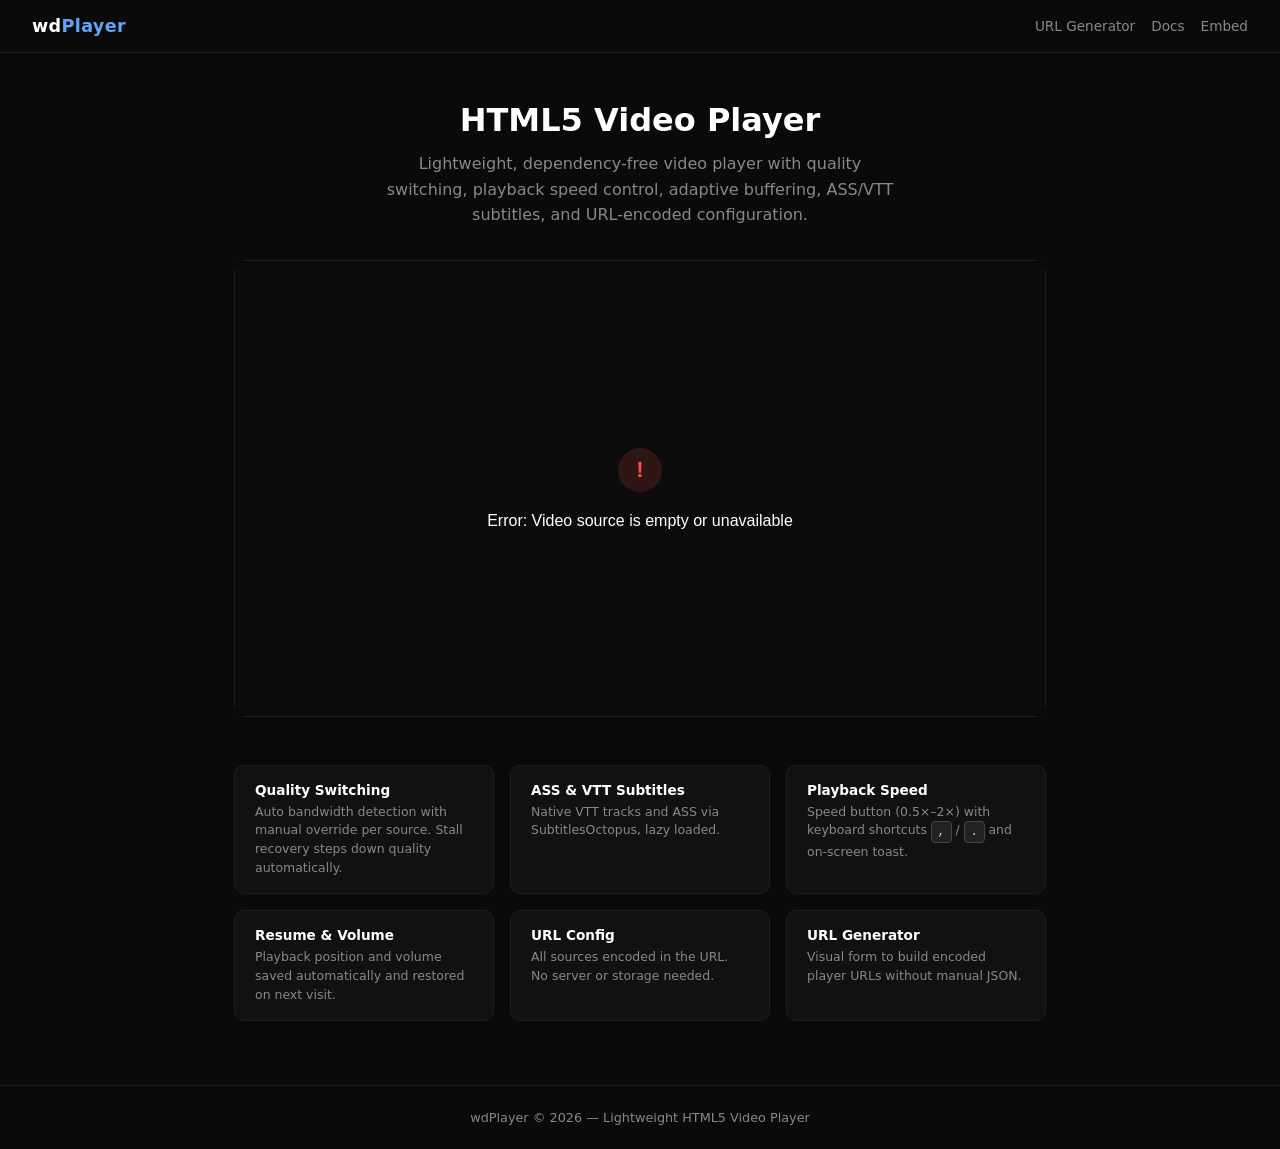
==== commit 7b62f4c0: "fix: generator" ====
--- a/index.html
+++ b/index.html
@@ -10,7 +10,7 @@
     />
     <link rel="icon" href="/fav.png" type="image/png" />
 
-    <link rel="stylesheet" href="css/pages.css" />
+    <link rel="stylesheet" href="css/pages-min.css" />
   </head>
   <body>
     <header>
@@ -86,7 +86,15 @@
     </main>
 
     <footer>
-      <p>wdPlayer &copy; 2026 &mdash; Lightweight HTML5 Video Player</p>
+      <p>
+        wdPlayer &copy; <span id="showYear"></span> &mdash; Lightweight HTML5
+        Video Player
+      </p>
     </footer>
+    <script>
+      const correctYear = new Date().getFullYear();
+      const placeHolder = document.getElementById("showYear");
+      placeHolder.textContent = correctYear;
+    </script>
   </body>
 </html>
--- a/css/pages-min.css
+++ b/css/pages-min.css
@@ -0,0 +1 @@
+*,*::before,*::after{box-sizing:border-box;margin:0;padding:0}html{overflow-x:hidden}body{font-family:system-ui,sans-serif;background:#0a0a0a;color:#e0e0e0;min-height:100vh;display:flex;flex-direction:column;overflow-x:hidden}iframe{border:none}header{display:flex;align-items:center;justify-content:space-between;padding:1rem 2rem;border-bottom:1px solid #1e1e1e}header h1{font-size:1.1rem;font-weight:700;color:#fff;letter-spacing:.02em}header h1 span{color:#60a5fa}nav{display:flex;gap:1rem}nav a{color:#888;text-decoration:none;font-size:.85rem;transition:color .15s}@media (hover:hover){nav a:hover{color:#fff}}.hero{max-width:900px;margin:3rem auto 2rem;padding:0 1.5rem;text-align:center}.hero h2{font-size:2rem;font-weight:700;color:#fff;margin-bottom:.75rem}.hero p{color:#888;font-size:1rem;max-width:520px;margin:0 auto 2rem;line-height:1.6}.player-wrap{max-width:860px;margin:0 auto 3rem;padding:0 1.5rem}.player-shell{border-radius:12px;overflow:hidden;border:1px solid #1e1e1e;width:100%}.player-shell iframe,#wdPlayerFrame{width:100%;aspect-ratio:16 / 9;border:none;display:block}.features{max-width:860px;margin:0 auto 4rem;padding:0 1.5rem;display:grid;grid-template-columns:repeat(auto-fit,minmax(200px,1fr));gap:1rem}.feat{background:#111;border:1px solid #1e1e1e;border-radius:10px;padding:1rem 1.25rem}.feat h3{font-size:.85rem;font-weight:600;color:#fff;margin-bottom:.3rem}.feat p{font-size:.78rem;color:#888;line-height:1.5}.section h2{font-size:1rem;font-weight:600;margin-bottom:.75rem;color:#ccc}.container{max-width:720px;margin:0 auto;display:flex;flex-direction:column;gap:2rem}.section{background:#1a1a1a;border:1px solid #2a2a2a;border-radius:10px;padding:1.25rem 1.5rem}.row-list{display:flex;flex-direction:column;gap:.6rem;margin-bottom:.75rem}.entry{display:grid;gap:.5rem;background:#222;border:1px solid #333;border-radius:8px;padding:.75rem;position:relative}.entry.source-entry{grid-template-columns:1fr 3fr 1fr auto}.entry.sub-entry{grid-template-columns:1fr 3fr 1fr .7fr auto}input,select{background:#2a2a2a;border:1px solid #3a3a3a;border-radius:6px;color:#e0e0e0;padding:.45rem .6rem;font-size:.85rem;width:100%;outline:none;transition:border-color .15s}input:focus,select:focus{border-color:#555}input::placeholder{color:#999}select option{background:#2a2a2a}.btn-remove{background:none;border:none;color:#999;cursor:pointer;font-size:1.1rem;line-height:1;padding:0 .25rem;align-self:center;transition:color .15s}@media (hover:hover){.btn-remove:hover{color:#e05555}}.btn-add{background:none;border:1px dashed #3a3a3a;border-radius:6px;color:#888;cursor:pointer;font-size:.85rem;padding:.5rem 1rem;width:100%;transition:border-color .15s,color .15s}@media (hover:hover){.btn-add:hover{border-color:#666;color:#ccc}}.col-label{font-size:.7rem;color:#999;margin-bottom:.2rem}.field{display:flex;flex-direction:column}#generateBtn{background:#2563eb;border:none;border-radius:8px;color:#fff;cursor:pointer;font-size:.95rem;font-weight:600;padding:.75rem 1.5rem;transition:background .15s;align-self:flex-start}@media (hover:hover){#generateBtn:hover{background:#1d4ed8}}#result{display:none;flex-direction:column;gap:.75rem}.result-tabs{display:flex;gap:.5rem}.tab-btn{background:#222;border:1px solid #333;border-radius:6px 6px 0 0;color:#aaa;cursor:pointer;font-size:.82rem;padding:.4rem .9rem;transition:background .15s,color .15s;border-bottom:none}.tab-btn.active{background:#2a2a2a;color:#fff;border-color:#444}.url-box{background:#1e1e1e;border:1px solid #333;border-radius:0 8px 8px 8px;padding:1rem;display:flex;gap:.75rem;align-items:flex-start}#urlOutput{flex:1;word-break:break-all;font-family:monospace;font-size:.8rem;color:#a5d6ff;white-space:pre-wrap;min-height:2rem}.copy-btn{background:#2a2a2a;border:1px solid #3a3a3a;border-radius:6px;color:#aaa;cursor:pointer;font-size:.8rem;padding:.35rem .8rem;white-space:nowrap;transition:background .15s,color .15s;flex-shrink:0}@media (hover:hover){.copy-btn:hover{background:#333;color:#fff}}.copy-btn.copied{color:#4ade80;border-color:#4ade80}.open-btn{background:#2563eb;border:none;border-radius:6px;color:#fff;cursor:pointer;font-size:.8rem;padding:.35rem .8rem;white-space:nowrap;transition:background .15s;flex-shrink:0;text-decoration:none;display:inline-flex;align-items:center}@media (hover:hover){.open-btn:hover{background:#1d4ed8}}.docs{max-width:860px;margin:0 auto 4rem;padding:0 1.5rem}.docs>h2{font-size:1.3rem;font-weight:700;color:#fff;margin-bottom:1.5rem}.doc-step{display:flex;gap:1.25rem;padding:1.25rem 0;border-top:1px solid #1e1e1e}.doc-step:last-child{border-bottom:1px solid #1e1e1e}.step-num{flex-shrink:0;width:2rem;height:2rem;background:#2563eb;border-radius:50%;display:flex;align-items:center;justify-content:center;font-size:.85rem;font-weight:700;color:#fff;margin-top:.1rem}.doc-step h3{font-size:.95rem;font-weight:600;color:#fff;margin-bottom:.35rem}.doc-step p{font-size:.85rem;color:#888;line-height:1.6;margin-bottom:.6rem}.doc-step p a{color:#60a5fa;text-decoration:underline}.doc-section p a,.doc-section li a{color:#60a5fa;text-decoration:underline}@media (hover:hover){.doc-step p a:hover,.doc-section p a:hover,.doc-section li a:hover{text-decoration:underline}}@media (max-width:768px){.hero h2{font-size:1.6rem}.container{padding:0 1rem}.docs{padding:0 1rem}.features{padding:0 1rem}.player-wrap{padding:0 1rem}.page-doc .doc-hero h2{font-size:1.6rem}.page-doc main{padding:1.5rem 1.25rem 3rem}.page-doc .toc{padding:1rem 1.25rem}}@media (max-width:640px){header{padding:.75rem 1rem;flex-wrap:wrap;gap:.4rem}nav{gap:.6rem}.hero{margin:1.25rem auto 1rem;padding:0 1rem}.hero h2{font-size:1.3rem}.hero p{font-size:.9rem}.player-wrap{padding:0 .75rem;margin-bottom:1.5rem}.features{padding:0 .75rem;margin-bottom:1.5rem;grid-template-columns:1fr}.container{padding:0 .75rem;gap:1.25rem}.section{padding:1rem}.entry.source-entry{grid-template-columns:1fr 1fr auto;grid-template-rows:auto auto}.entry.source-entry .field:nth-child(2){grid-column:1 / -1;grid-row:2}.entry.sub-entry{grid-template-columns:1fr 1fr 1fr auto;grid-template-rows:auto auto}.entry.sub-entry .field:nth-child(2){grid-column:1 / -1;grid-row:2}.url-box{flex-direction:column}.copy-btn,.open-btn{width:100%;justify-content:center;text-align:center}#generateBtn{width:100%;text-align:center}.docs{padding:0 .75rem;margin-bottom:2rem}.doc-step{gap:.75rem;padding:1rem 0}.page-doc .doc-hero h2{font-size:1.3rem}.page-doc .doc-hero p{font-size:.9rem}.page-doc main{padding:1.25rem 1rem 2.5rem}.page-doc .toc{padding:.85rem 1rem}.page-doc .doc-section{margin-bottom:2rem}.page-doc .doc-section h2{font-size:1.05rem}.page-doc .doc-section h3{font-size:.9rem}.page-doc .doc-section p,.page-doc .doc-section li{font-size:.85rem}.page-doc .kbd-grid{grid-template-columns:1fr}.page-doc .badge-grid{grid-template-columns:1fr 1fr}.page-doc .param-header{display:none}.page-doc .param-row{display:flex;flex-direction:column;gap:.15rem;padding:.75rem}.page-doc .param-name,.page-doc .param-val,.page-doc .param-desc{padding:0}.page-doc .param-name{margin-bottom:.2rem}pre{font-size:.75rem;padding:.75rem}footer{padding:1rem}}@media (max-width:400px){.hero h2{font-size:1.15rem}nav a{font-size:.8rem}.entry.source-entry{grid-template-columns:1fr auto}.entry.source-entry .field:nth-child(3){grid-column:1}.entry.sub-entry{grid-template-columns:1fr 1fr auto}.entry.sub-entry .field:nth-child(3),.entry.sub-entry .field:nth-child(4){grid-column:unset}.result-tabs{flex-wrap:wrap}.tab-btn{flex:1;text-align:center}.page-doc .doc-hero h2{font-size:1.1rem}.page-doc .badge-grid{grid-template-columns:1fr}}.page-doc main{width:100%;max-width:860px;min-width:0;margin:0 auto;padding:2rem 1.5rem 4rem}.page-doc .doc-section{min-width:0}.doc-hero{text-align:center;margin-bottom:3rem}.doc-hero h2{font-size:2rem;font-weight:700;color:#fff;margin-bottom:.6rem}.doc-hero p{color:#888;font-size:1rem;max-width:520px;margin:0 auto;line-height:1.6}.toc{display:block;background:#111;border:1px solid #1e1e1e;border-radius:10px;padding:1.25rem 1.5rem;margin-bottom:2.5rem}.toc h3{font-size:.8rem;text-transform:uppercase;letter-spacing:.08em;color:#888;margin-bottom:.75rem}.toc ol{padding-left:1.2rem;display:flex;flex-direction:column;gap:.35rem}.toc a{color:#60a5fa;text-decoration:none;font-size:.875rem}@media (hover:hover){.toc a:hover{text-decoration:underline}}.doc-section{margin-bottom:3rem}.doc-section h2{font-size:1.25rem;font-weight:700;color:#fff;padding-bottom:.5rem;border-bottom:1px solid #1e1e1e;margin-bottom:1.25rem;scroll-margin-top:80px}.doc-section h3{font-size:.95rem;font-weight:600;color:#ccc;margin:1.25rem 0 .5rem}.doc-section p{color:#999;font-size:.9rem;line-height:1.7;margin-bottom:.75rem}.doc-section ul,.doc-section ol{padding-left:1.4rem;color:#999;font-size:.9rem;line-height:1.7;display:flex;flex-direction:column;gap:.3rem;margin-bottom:.75rem}.doc-section li strong{color:#ddd}pre{display:block;width:100%;max-width:100%;box-sizing:border-box;background:#111;border:1px solid #1e1e1e;border-radius:8px;padding:1rem 1.25rem;overflow-x:auto;margin:.75rem 0 1rem;font-size:.82rem;line-height:1.65;color:#c9d1d9;white-space:pre;word-break:normal}pre code{font-family:"Cascadia Code","Fira Code","Consolas",monospace;background:none;border:none;padding:0;font-size:inherit;color:inherit;white-space:inherit}code{font-family:"Cascadia Code","Fira Code","Consolas",monospace}p code,li code{background:#1e1e1e;border:1px solid #2a2a2a;border-radius:4px;padding:.1em .4em;font-size:.82em;color:#c9d1d9;word-break:break-all}.kbd-grid{display:grid;grid-template-columns:repeat(auto-fill,minmax(260px,1fr));gap:.6rem}.kbd-row{background:#111;border:1px solid #1e1e1e;border-radius:8px;padding:.6rem 1rem;display:flex;align-items:center;justify-content:space-between;gap:1rem}.kbd-row span{color:#aaa;font-size:.85rem}.kbd-row .keys{display:flex;gap:.3rem;flex-shrink:0}.badge-grid{display:grid;grid-template-columns:repeat(auto-fill,minmax(200px,1fr));gap:.75rem;margin-bottom:1.5rem}.badge-card{background:#111;border:1px solid #1e1e1e;border-radius:10px;padding:.9rem 1.1rem}.badge-card h3{font-size:.82rem;color:#fff;margin-bottom:.3rem}.badge-card p{font-size:.76rem;color:#888;line-height:1.5;margin:0;overflow-wrap:break-word;word-break:break-word}.param-list{border:1px solid #1e1e1e;border-radius:8px;overflow:hidden;font-size:.85rem;margin:.75rem 0 1rem;min-width:0}.param-header,.param-row{display:grid;grid-template-columns:1.4fr 1fr 2.2fr;align-items:start}.param-list--2col .param-header,.param-list--2col .param-row{grid-template-columns:1.4fr 2.6fr}.param-header{background:#111;border-bottom:1px solid #1e1e1e}.param-header span{padding:.5rem .75rem;color:#888;font-weight:600;font-size:.78rem;text-transform:uppercase;letter-spacing:.05em}.param-row{border-top:1px solid #1a1a1a}.param-row:nth-child(even){background:#0d0d0d}.param-name,.param-val,.param-desc{padding:.55rem .75rem;color:#aaa;line-height:1.5}.param-name{color:#7dd3fc;font-family:"Cascadia Code","Fira Code",monospace;font-size:.82rem;word-break:break-all}.param-table{display:block;width:100%;overflow-x:auto;-webkit-overflow-scrolling:touch;border-collapse:collapse;font-size:.85rem;margin:.75rem 0 1rem;min-width:0}.param-table th,.param-table td{padding:.5rem .75rem;border:1px solid #1e1e1e;color:#aaa;line-height:1.5;text-align:left;vertical-align:top}.param-table thead th{background:#111;color:#888;font-size:.78rem;text-transform:uppercase;letter-spacing:.05em;font-weight:600;white-space:nowrap}.param-table tbody tr:nth-child(even){background:#0d0d0d}.param-table td:first-child{color:#7dd3fc;font-family:"Cascadia Code","Fira Code",monospace;white-space:nowrap}.note{background:#0d1b2e;border-left:3px solid #2563eb;border-radius:0 8px 8px 0;padding:.75rem 1rem;font-size:.85rem;color:#7da8d8;margin:.75rem 0 1rem;line-height:1.6}.note strong{color:#93c5fd}.doc-list{list-style:none;display:flex;flex-direction:column;gap:.35rem;margin-top:.25rem}.doc-list li{font-size:.85rem;color:#888}kbd{display:inline-block;background:#222;border:1px solid #444;border-radius:4px;padding:.1em .45em;font-family:monospace;font-size:.78rem;color:#ccc;line-height:1.4}footer{border-top:1px solid #1e1e1e;padding:1.5rem 2rem;text-align:center;color:#888;font-size:.8rem;margin-top:auto}.err{color:#f87171;font-size:.85rem;display:none}
